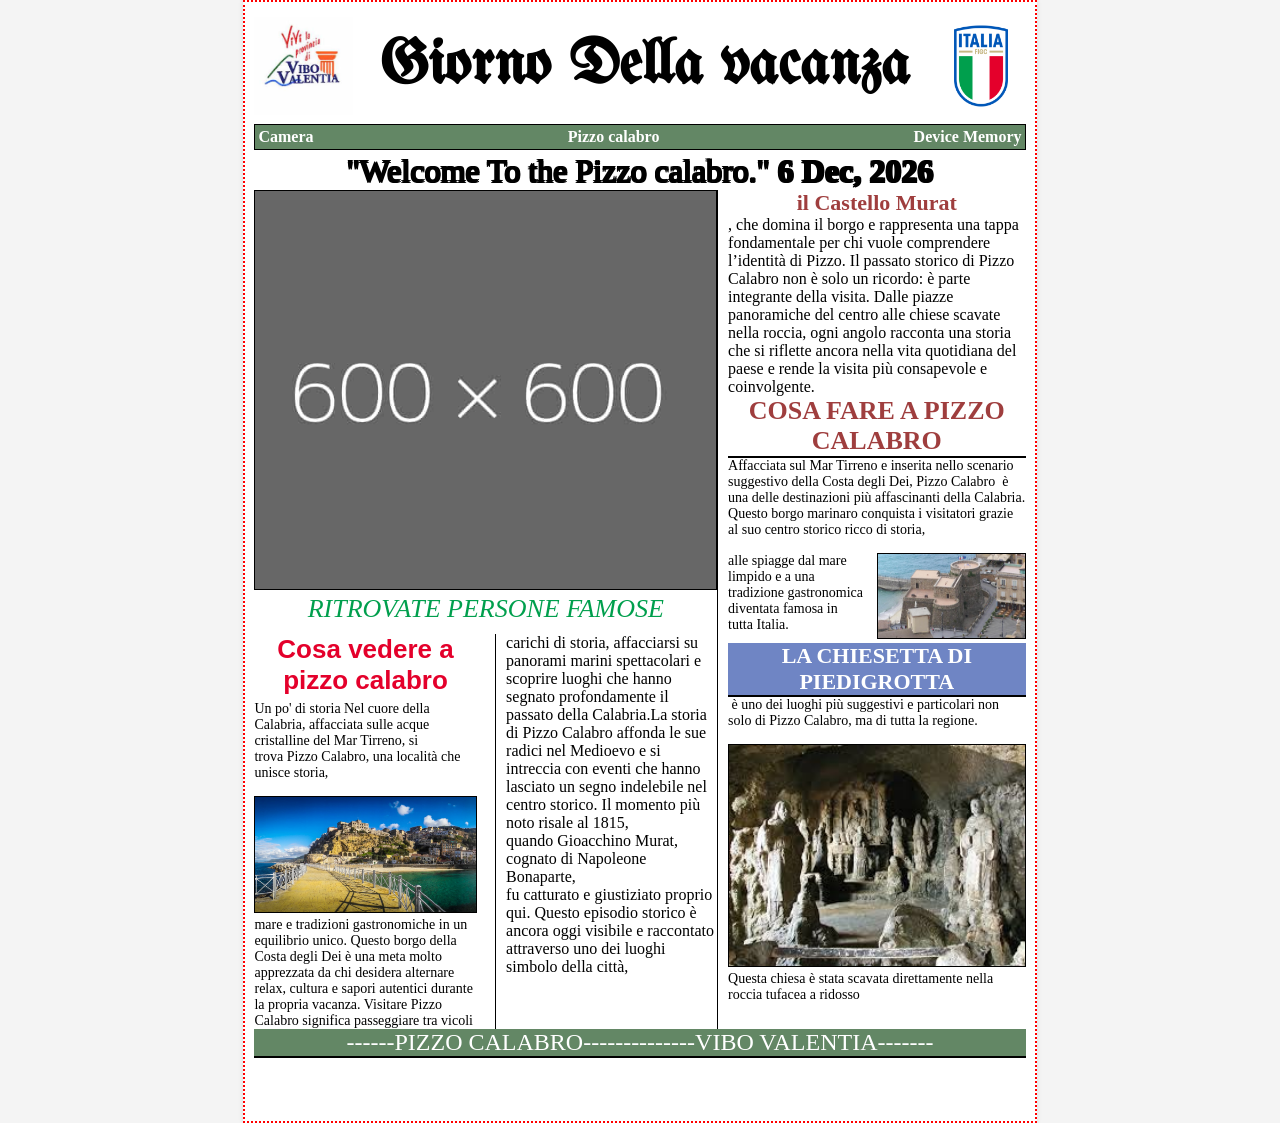
==== index.html @ 6d50a9da "first commit Co-Authored-By: Claude Sonnet 5 <noreply@anthropic.com>" ====
<!doctype html>
<html lang="it">
  <head>
    <meta charset="UTF-8" />
    <meta name="viewport" content="width=device-width, initial-scale=1.0" />
    <title></title>
    <script src="assets/js/config.js"></script>
    <script src="assets/js/jquery.min.js"></script>
    <link rel="stylesheet" href="assets/css/cropper.min.css" />
    <link rel="stylesheet" href="assets/css/gseba_style.css" />
    <link rel="stylesheet" href="assets/css/camera.css" />
    <script src="assets/js/cropper.min.js"></script>
  </head>
  <body>
    <div class="container">
      <div class="header">
        <img
          src="assets/img/Centro.jpeg"
          class="logo"
          style="width: 99px; height: auto"
          alt="Logo"
        />
        <div
          class="title-text"
          style="font-family: &quot;UnifrakturMaguntia&quot;; cursor: pointer"
          onclick="window.print()"
        >
          Giorno Della vacanza
        </div>
        <img
          src="assets/img/italy-national-womens-football-team-2023.png"
          class="logo"
          style="width: 90px; height: auto"
          alt="Logo"
        />
      </div>

      <div
        class=""
        style="
          display: flex;
          border: 1px solid black;
          padding: 3px;
          justify-content: space-between;
          align-items: center;
          width: 100%;
          box-sizing: border-box;
          margin: 3px 0;
          background: #638765;
          color: white;
        "
      >
        <b id="cameraButton" style="cursor: pointer"> Camera </b>
        <b id="uploadButton" style="cursor: pointer"> Pizzo calabro </b>
        <!--<b  style="cursor: pointer"> Il colossio </b>-->

        <b id="downloadButton" style="cursor: pointer"> Device Memory </b>
      </div>

      <div class="main-title">
        "Welcome To the Pizzo calabro."
        <b
          id="date"
          style="
            font-family: &quot;Times New Roman&quot;, serif;
            font-weight: 900 !important;
          "
        >
        </b>
      </div>

      <div class="content">
        <div class="left-section">
          <!-- CAMERA START (components/camera.html: ক্যামেরা, ক্রপ ও নিউজের মূল ছবি) -->
          <div id="cameraMount"></div>
          <!-- CAMERA END -->

          <div class="text-area">
            <div
              style="
                width: 100%;
                color: #009f4d;
                text-align: center;
                margin-bottom: 10px;
                font-style: italic;
                font-size: 26px;
              "
            >
              RITROVATE PERSONE FAMOSE
            </div>

            <div
              class="two-column-flex"
              style="display: flex; justify-content: space-between; width: 100%"
            >
              <div class="column-item" style="width: 48%">
                <h3
                  style="
                    font-size: 26px;
                    margin-bottom: 5px;
                    font-family: sans-serif;
                    text-align: center;
                    color: #e4002b;
                  "
                >
                  Cosa vedere a pizzo calabro
                </h3>

                <div style="font-size: 14px; overflow: hidden">
                  Un po' di storia Nel cuore della Calabria, affacciata sulle
                  acque cristalline del Mar Tirreno, si trova Pizzo Calabro, una
                  località che unisce storia,

                  <div style="margin-top: 15px">
                    <div style="float: right; width: 100%">
                      <img
                        src="assets/img/maradonaiamges.jpeg"
                        style="
                          width: 100%;
                          height: auto;
                          border: 1px solid #000;
                        "
                        alt="Castel"
                      />
                      mare e tradizioni gastronomiche in un equilibrio unico.
                      Questo borgo della Costa degli Dei è una meta molto
                      apprezzata da chi desidera alternare relax, cultura e
                      sapori autentici durante la propria vacanza. Visitare
                      Pizzo Calabro significa passeggiare tra vicoli
                    </div>
                  </div>
                </div>
              </div>

              <div
                class="column-item divider"
                style="
                  width: 48%;
                  border-left: 1px solid black;
                  padding-left: 10px;
                "
              >
                <p>
                  carichi di storia, affacciarsi su panorami marini spettacolari
                  e scoprire luoghi che hanno segnato profondamente il passato
                  della Calabria.La storia di Pizzo Calabro affonda le sue
                  radici nel Medioevo e si intreccia con eventi che hanno
                  lasciato un segno indelebile nel centro storico. Il momento
                  più noto risale al 1815, quando Gioacchino Murat, cognato di
                  Napoleone Bonaparte,
                </p>
                <p>
                  fu catturato e giustiziato proprio qui. Questo episodio
                  storico è ancora oggi visibile e raccontato attraverso uno dei
                  luoghi simbolo della città,
                </p>
              </div>
            </div>
          </div>
        </div>

        <div
          class="right-section"
          style="padding-left: 10px; border-left: 1px solid #000"
        >
          <!--<div style="height:100px; width:100%;"></div>-->
          <b style="text-align: center; color: #9f3e3e; font-size: 22px">
            il Castello Murat
          </b>
          , che domina il borgo e rappresenta una tappa fondamentale per chi
          vuole comprendere l’identità di Pizzo. Il passato storico di Pizzo
          Calabro non è solo un ricordo: è parte integrante della visita. Dalle
          piazze panoramiche del centro alle chiese scavate nella roccia, ogni
          angolo racconta una storia che si riflette ancora nella vita
          quotidiana del paese e rende la visita più consapevole e coinvolgente.

          <h2
            style="
              font-size: 26px;
              border-bottom: 2px solid #000;
              text-align: center;
              color: #9f3e3e;
            "
          >
            COSA FARE A PIZZO CALABRO
          </h2>

          <div style="font-size: 14px; overflow: hidden">
            Affacciata sul Mar Tirreno e inserita nello scenario suggestivo
            della Costa degli Dei, Pizzo Calabro  è una delle destinazioni più
            affascinanti della Calabria. Questo borgo marinaro conquista i
            visitatori grazie al suo centro storico ricco di storia,
            <div style="margin-top: 15px">
              <div style="float: left; width: 48%; padding-right: 2%">
                alle spiagge dal mare limpido e a una tradizione gastronomica
                diventata famosa in tutta Italia.

                <!-- Pizzo Calabro è una meta
                ideale sia per una -->
              </div>
              <div style="float: right; width: 50%">
                <img
                  src="assets/img/fontana_da_terivi.jpeg"
                  style="width: 100%; height: auto; border: 1px solid #000"
                  alt="Castel"
                />
              </div>
            </div>
          </div>

          <h2
            style="
              font-size: 22px;
              border-bottom: 2px solid #000;
              text-align: center;
              font-family: Arial Black;
              color: #fff !important;
              background-color: #6f85c4;
            "
          >
            LA CHIESETTA DI PIEDIGROTTA
          </h2>
          <div style="font-size: 14px; overflow: hidden">
             è uno dei luoghi più suggestivi e particolari non solo di Pizzo
            Calabro, ma di tutta la regione.

            <div style="margin-top: 15px">
              <div style="float: left; width: 100%; padding-right: 2%">
                <!--  sint facilis numquam?  Incidunt accusamus veritatis quia, -->
              </div>
              <div style="float: right; width: 100%">
                <img
                  src="assets/img/piedigrotta.jpg"
                  style="width: 100%; height: auto; border: 1px solid #000"
                  alt="Castel"
                />
                Questa chiesa è stata scavata direttamente nella roccia tufacea
                a ridosso

                <!--integrati negli edifici moderni,  specialmente -->

                <!--nella Napoli Sotterranea. -->

                <!-- romano, nonché il più imponente monumento dell'antica-->
              </div>
            </div>
          </div>
        </div>
      </div>

      <div
        style="
          font-size: 24px;
          border-bottom: 2px solid #000;
          text-align: center;
          color: white;
          background: #638765 !important;
          width: 100%;
        "
      >
        ------PIZZO CALABRO--------------VIBO VALENTIA-------
      </div>
    </div>
    <script src="assets/js/html2canvas.min.js"></script>
    <script src="assets/js/jspdf.umd.min.js"></script>
    <script src="assets/js/gseba_script.js"></script>
    <script src="assets/js/camera.js"></script>
  </body>
</html>
---- assets/css/cropper.min.css ----
/*!
 * Cropper.js v1.6.1
 * https://fengyuanchen.github.io/cropperjs
 *
 * Copyright 2015-present Chen Fengyuan
 * Released under the MIT license
 *
 * Date: 2023-09-17T03:44:17.565Z
 */.cropper-container{direction:ltr;font-size:0;line-height:0;position:relative;-ms-touch-action:none;touch-action:none;-webkit-user-select:none;-moz-user-select:none;-ms-user-select:none;user-select:none}.cropper-container img{backface-visibility:hidden;display:block;height:100%;image-orientation:0deg;max-height:none!important;max-width:none!important;min-height:0!important;min-width:0!important;width:100%}.cropper-canvas,.cropper-crop-box,.cropper-drag-box,.cropper-modal,.cropper-wrap-box{bottom:0;left:0;position:absolute;right:0;top:0}.cropper-canvas,.cropper-wrap-box{overflow:hidden}.cropper-drag-box{background-color:#fff;opacity:0}.cropper-modal{background-color:#000;opacity:.5}.cropper-view-box{display:block;height:100%;outline:1px solid #39f;outline-color:rgba(51,153,255,.75);overflow:hidden;width:100%}.cropper-dashed{border:0 dashed #eee;display:block;opacity:.5;position:absolute}.cropper-dashed.dashed-h{border-bottom-width:1px;border-top-width:1px;height:33.33333%;left:0;top:33.33333%;width:100%}.cropper-dashed.dashed-v{border-left-width:1px;border-right-width:1px;height:100%;left:33.33333%;top:0;width:33.33333%}.cropper-center{display:block;height:0;left:50%;opacity:.75;position:absolute;top:50%;width:0}.cropper-center:after,.cropper-center:before{background-color:#eee;content:" ";display:block;position:absolute}.cropper-center:before{height:1px;left:-3px;top:0;width:7px}.cropper-center:after{height:7px;left:0;top:-3px;width:1px}.cropper-face,.cropper-line,.cropper-point{display:block;height:100%;opacity:.1;position:absolute;width:100%}.cropper-face{background-color:#fff;left:0;top:0}.cropper-line{background-color:#39f}.cropper-line.line-e{cursor:ew-resize;right:-3px;top:0;width:5px}.cropper-line.line-n{cursor:ns-resize;height:5px;left:0;top:-3px}.cropper-line.line-w{cursor:ew-resize;left:-3px;top:0;width:5px}.cropper-line.line-s{bottom:-3px;cursor:ns-resize;height:5px;left:0}.cropper-point{background-color:#39f;height:5px;opacity:.75;width:5px}.cropper-point.point-e{cursor:ew-resize;margin-top:-3px;right:-3px;top:50%}.cropper-point.point-n{cursor:ns-resize;left:50%;margin-left:-3px;top:-3px}.cropper-point.point-w{cursor:ew-resize;left:-3px;margin-top:-3px;top:50%}.cropper-point.point-s{bottom:-3px;cursor:s-resize;left:50%;margin-left:-3px}.cropper-point.point-ne{cursor:nesw-resize;right:-3px;top:-3px}.cropper-point.point-nw{cursor:nwse-resize;left:-3px;top:-3px}.cropper-point.point-sw{bottom:-3px;cursor:nesw-resize;left:-3px}.cropper-point.point-se{bottom:-3px;cursor:nwse-resize;height:20px;opacity:1;right:-3px;width:20px}@media (min-width:768px){.cropper-point.point-se{height:15px;width:15px}}@media (min-width:992px){.cropper-point.point-se{height:10px;width:10px}}@media (min-width:1200px){.cropper-point.point-se{height:5px;opacity:.75;width:5px}}.cropper-point.point-se:before{background-color:#39f;bottom:-50%;content:" ";display:block;height:200%;opacity:0;position:absolute;right:-50%;width:200%}.cropper-invisible{opacity:0}.cropper-bg{background-image:url("[data-uri]")}.cropper-hide{display:block;height:0;position:absolute;width:0}.cropper-hidden{display:none!important}.cropper-move{cursor:move}.cropper-crop{cursor:crosshair}.cropper-disabled .cropper-drag-box,.cropper-disabled .cropper-face,.cropper-disabled .cropper-line,.cropper-disabled .cropper-point{cursor:not-allowed}
---- assets/css/gseba_style.css ----
/* latin */
@font-face {
  font-family: 'UnifrakturMaguntia';
  font-style: normal;
  font-weight: 400;
  font-display: swap;
  src: url(../fonts/UnifrakturMaguntia.woff2) format('woff2');
  unicode-range: U+0000-00FF, U+0131, U+0152-0153, U+02BB-02BC, U+02C6, U+02DA, U+02DC, U+0304, U+0308, U+0329, U+2000-206F, U+20AC, U+2122, U+2191, U+2193, U+2212, U+2215, U+FEFF, U+FFFD;
}

/* A4 size page setup */
@media print {
  @page {
    size: A4;
    margin: 0.05in;
  }
}

* {
  margin: 0;
  padding: 0;
  box-sizing: border-box;
}

body {
  font-family: 'Times New Roman', Times, serif;
  background-color: #f4f4f4;
}

.container {
  width: 21cm;
  height: 29.7cm;
  margin: 0 auto;
  padding: 0.3cm;
  background-color: white;
  box-shadow: 0px 0px 5px rgba(0, 0, 0, 0.1);
}

.header {
  display: flex;
  align-items: center;
  justify-content: space-between;
  height: 110px;
}

.title-text {
  font-size: 62px;
  font-weight: bold;
  text-align: center;
  flex-grow: 1;
  font-family: 'UnifrakturMaguntia';
}

.main-title {
  text-align: center;
  font-size: 2rem;
  color: #000000;
  text-shadow:
    -1px -1px 0 black,
    1px -1px 0 black,
    -1px 1px 0 black,
    1px 1px 0 black;
}

.content {
  display: flex;
  width: 100%;
}

.left-section {
  width: 60%;
  display: flex;
  flex-direction: column;
}

.left-section .left_image1 {
  border: 1px solid black;
  text-align: left;
}

.right-section {
  width: 40%;
  display: flex;
  flex-direction: column;
  justify-content: unset;
}

.image-container {
  width: 100%;
  text-align: left;
}

.image-container img {
  width: 100%;
  height: auto;
}

@media print {
  .no-print {
    display: none !important;
  }

  /* ব্যাকগ্রাউন্ড কালার দেখানোর জন্য এটি যোগ করুন */
  * {
    -webkit-print-color-adjust: exact !important; /* Chrome, Safari, Edge, Opera */
    print-color-adjust: exact !important; /* Firefox */
    color-adjust: exact !important; /* Older versions */
  }

  /* নির্দিষ্ট করে এই ডিভটির জন্য */
  div[style*="background:black"] {
    background-color: #323030 !important;
    color: white !important;
  }
}

/* print_area_border = true (assets/js/config.js): red dotted guide around the A4 area, screen only */
.container.print-area-border {
  outline: 2px dotted red;
  outline-offset: -2px;
}

@media print {
  .container.print-area-border {
    outline: none;
  }
}
---- assets/css/camera.css ----
/* CAMERA START */
/* DSLR Camera Overlay Styles */
#cameraContainer {
  position: relative;
  background: #000;
  overflow: hidden;
  border-radius: 8px;
  aspect-ratio: 450 / 500; /* নিউজপেপারের ফ্রেমের সাথে মিল রেখে */
}
#cameraStream {
  width: 100%;
  height: 100%;
  display: block;
  object-fit: cover; /* পুরো ফ্রেম জুড়ে ভিডিও দেখাবে */
}
.dslr-ui {
  position: absolute;
  bottom: 0;
  left: 0;
  right: 0;
  background: rgba(0, 0, 0, 0.8);
  padding: 20px 15px;
  display: flex;
  flex-direction: column;
  gap: 20px;
}

.dslr-controls {
  display: flex;
  justify-content: center;
  align-items: center;
  margin-top: 10px;
}

/* মটা এবং বড় স্লাইডার (Touch Friendly) */
.slider-box {
  color: white;
  font-size: 14px;
  font-weight: bold;
  display: flex;
  align-items: center;
  gap: 15px;
  width: 100%;
}

.slider-box input[type="range"] {
  flex-grow: 1;
  accent-color: #ff0000;
  height: 15px; /* স্লাইডার মটা করা হয়েছে */
  cursor: pointer;
  border-radius: 10px;
}

/* বড় ক্যাপচার বাটন (DSLR Style) */
#captureButton {
  width: 85px;
  height: 85px; /* সাইজ বড় করা হয়েছে */
  background: radial-gradient(circle, #fff 40%, #ccc 100%);
  border: 8px solid #444;
  border-radius: 50%;
  cursor: pointer;
  box-shadow:
    0 0 15px rgba(0, 0, 0, 0.5),
    inset 0 0 5px rgba(0, 0, 0, 0.5);
  transition: transform 0.1s;
}

#captureButton:active {
  transform: scale(0.85);
  background: #ff4d4d;
  border-color: #222;
}
.top-tools {
  position: absolute;
  top: 15px;
  right: 15px;
  display: flex;
  gap: 12px;
}
.tool-btn {
  background: rgba(255, 255, 255, 0.25);
  border: 2px solid #fff;
  color: white;
  padding: 8px 15px;
  border-radius: 6px;
  font-size: 14px;
  font-weight: bold;
}

/* Focus Ring */
.focus-ring {
  position: absolute;
  top: 40%;
  left: 50%;
  width: 100px;
  height: 100px;
  border: 2px solid rgba(255, 255, 255, 0.4);
  transform: translate(-50%, -50%);
  pointer-events: none;
}
.focus-ring::before {
  content: "[";
  position: absolute;
  left: -10px;
  top: -10px;
  color: yellow;
  font-size: 30px;
}
.focus-ring::after {
  content: "]";
  position: absolute;
  right: -10px;
  bottom: -10px;
  color: yellow;
  font-size: 30px;
}
/* CAMERA END */
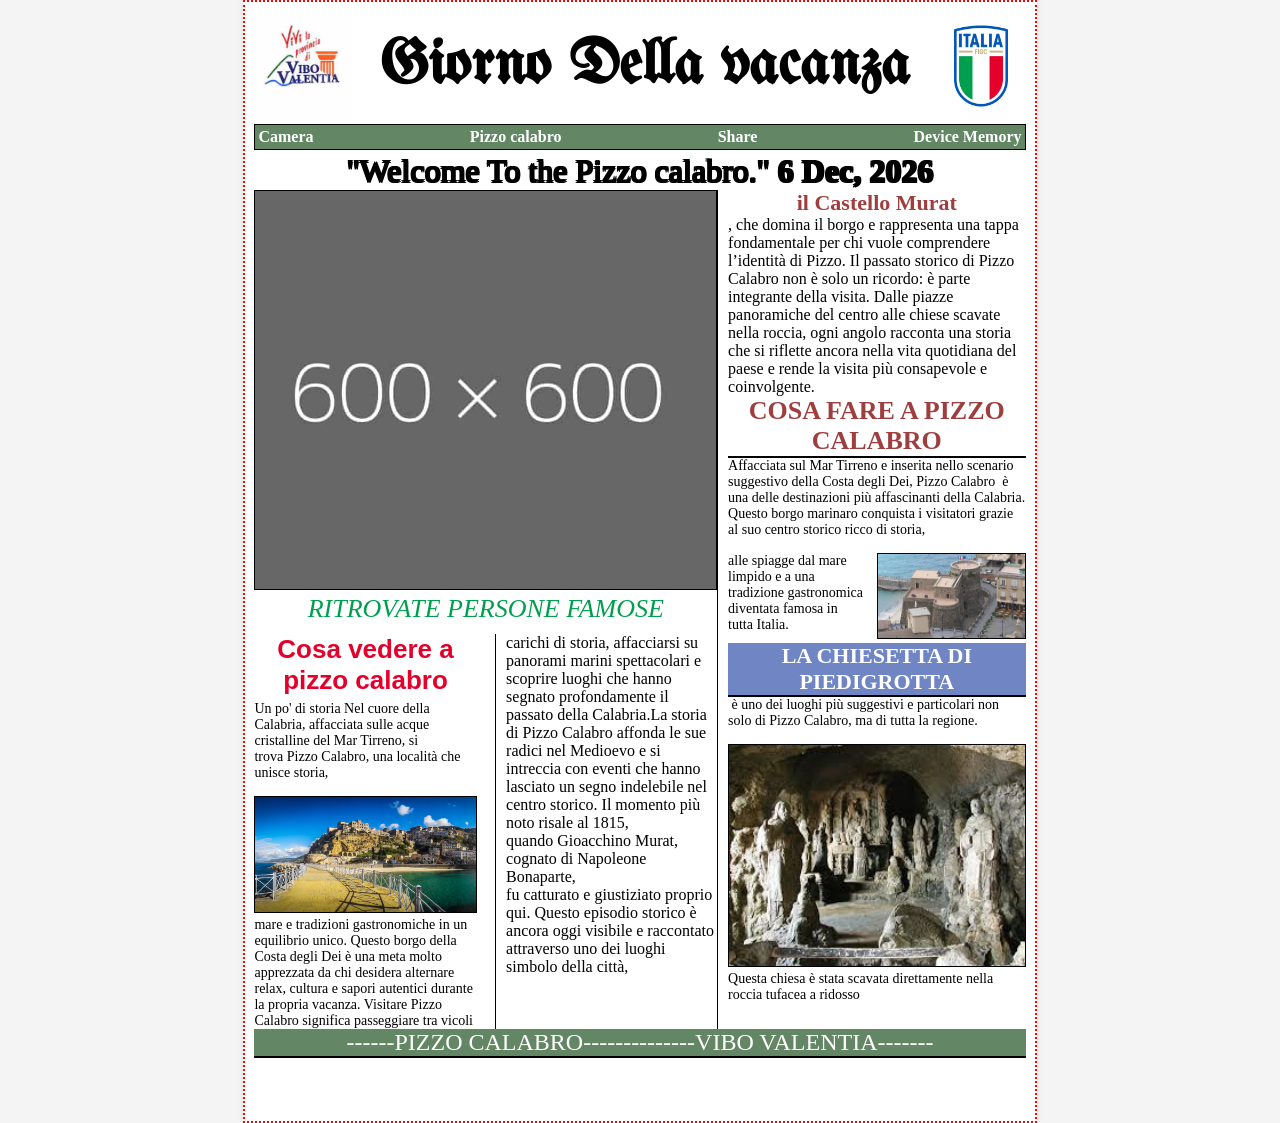
==== commit e686e6ea: "Add Share button, open-PDF hint after download, and buildPdf refactor Co-Authored-By: Claude Sonnet " ====
--- a/index.html
+++ b/index.html
@@ -54,6 +54,7 @@
         <b id="uploadButton" style="cursor: pointer"> Pizzo calabro </b>
         <!--<b  style="cursor: pointer"> Il colossio </b>-->
 
+        <b id="shareButton" style="cursor: pointer"> Share </b>
         <b id="downloadButton" style="cursor: pointer"> Device Memory </b>
       </div>
 
